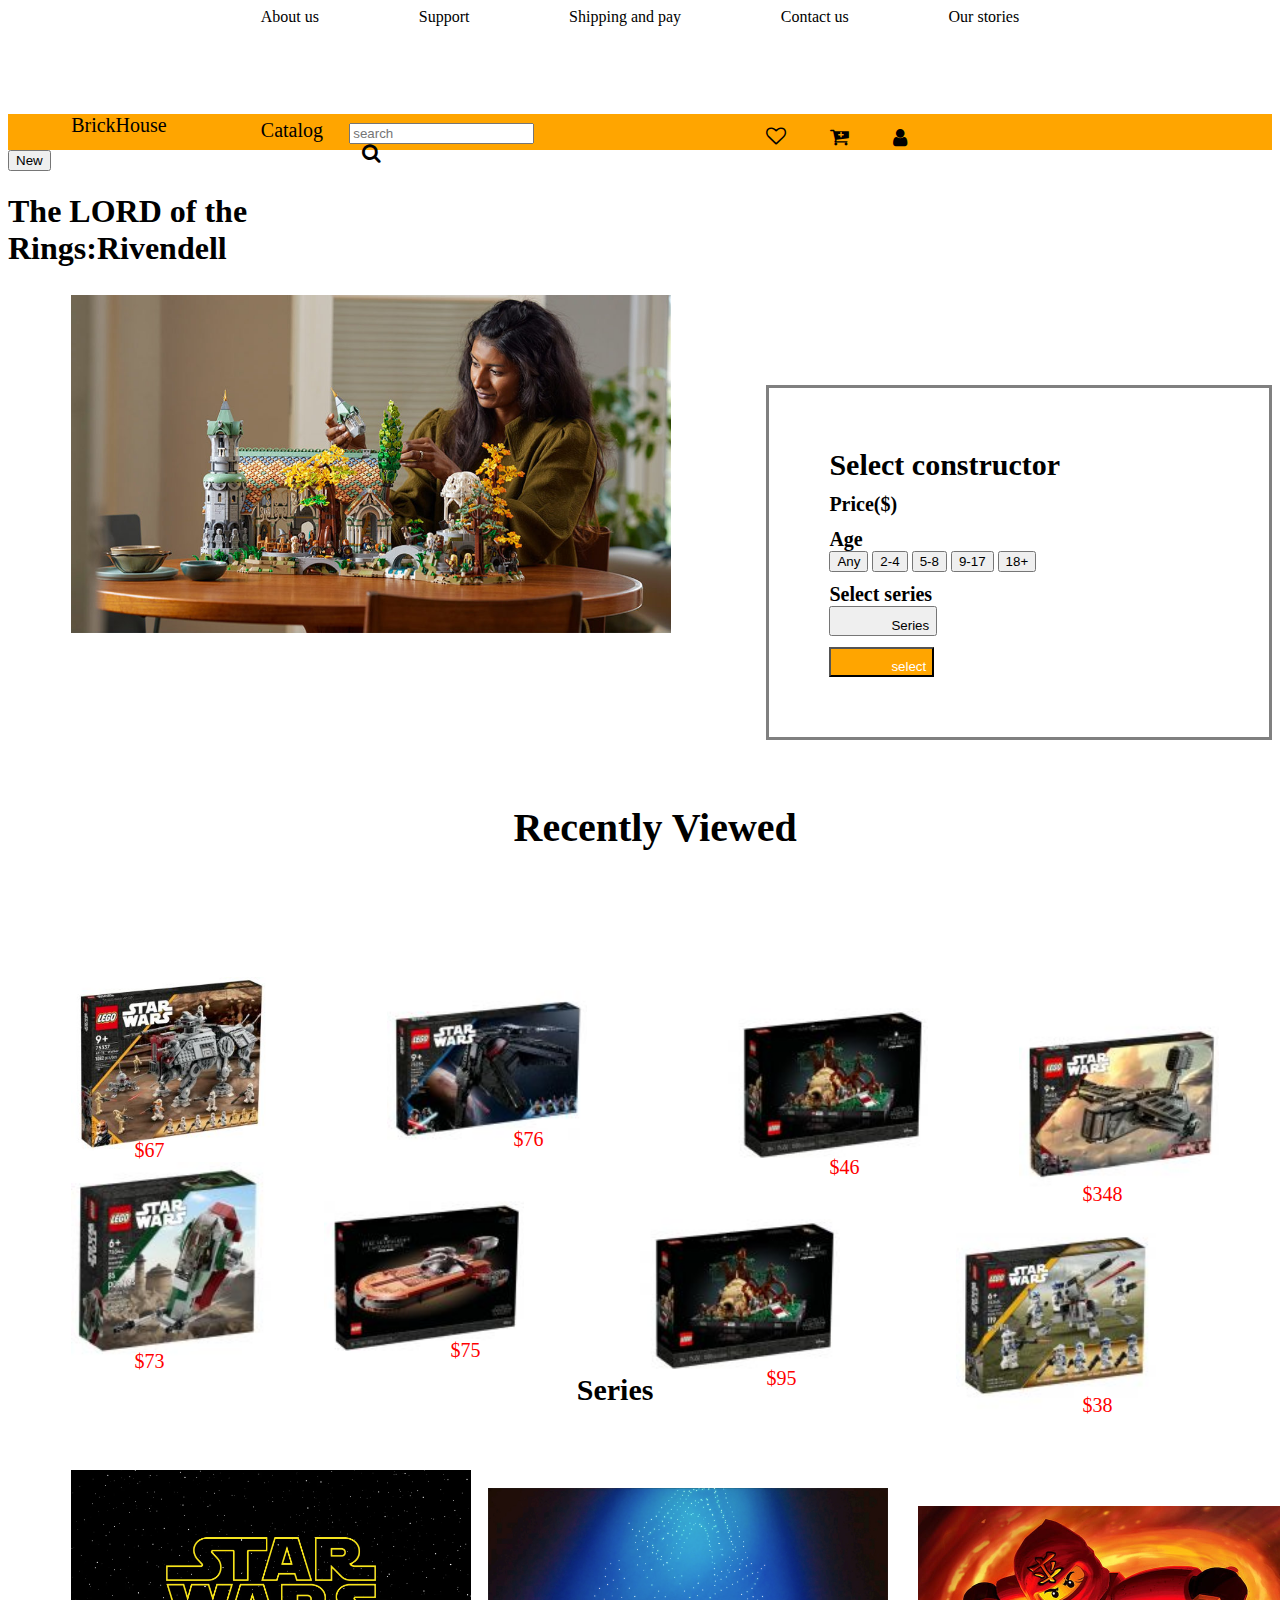
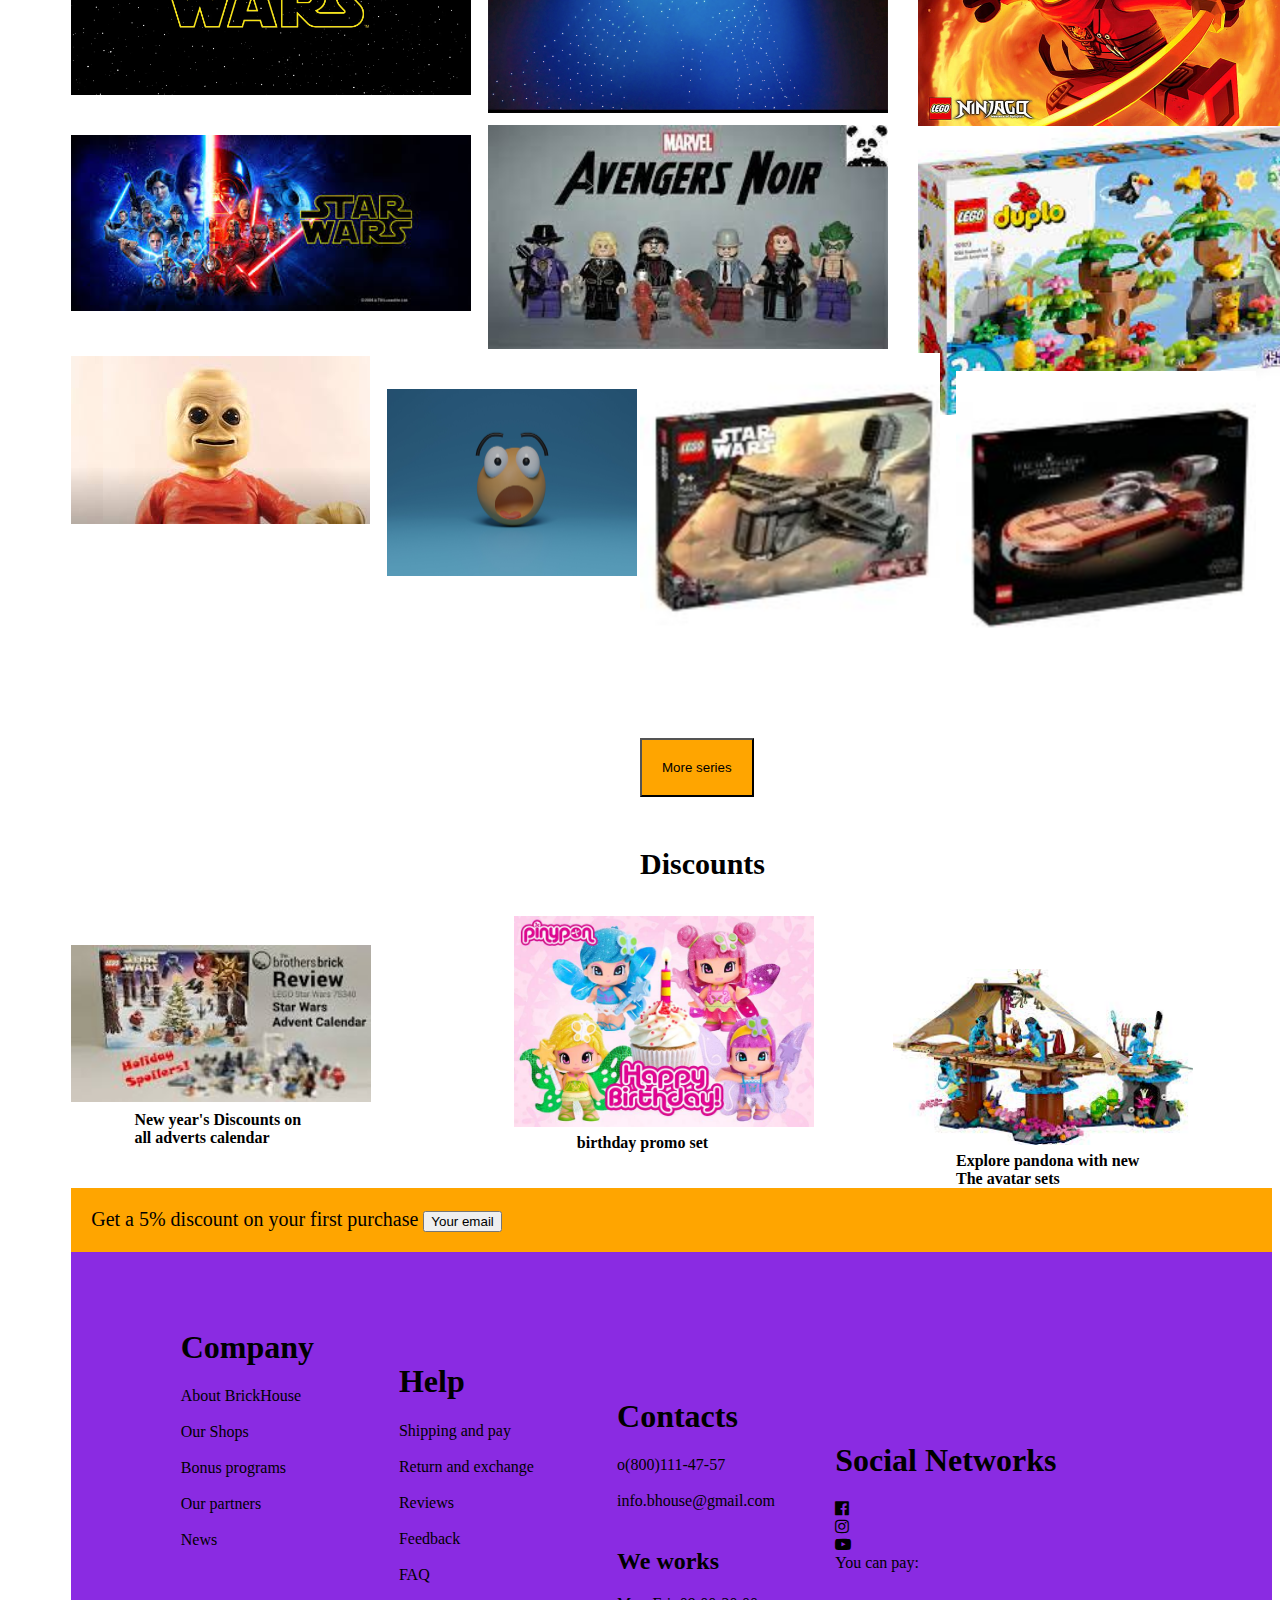
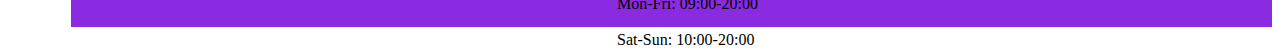
==== index.html @ 7a7958c1 "first commit" ====
<!DOCTYPE html>
<html lang="en">
<head>
    <meta charset="UTF-8">
    <meta http-equiv="X-UA-Compatible" content="IE=edge">
    <meta name="viewport" content="width=device-width, initial-scale=1.0">
    <title>Document</title>
    <link rel="stylesheet" href="styles.css">
    <link rel="stylesheet" href="https://cdnjs.cloudflare.com/ajax/libs/font-awesome/4.7.0/css/font-awesome.min.css">

</head>
<body>
<div class="topnave">
    <a>About us</a>
    <a>Support</a>
    <a>Shipping and pay</a>
    <a>Contact us</a>
    <a>Our stories</a> </div>
    <div class="front">
    <div class="BrickHouse">BrickHouse</div>
    <div class="Catalog">Catalog</div>
   <div class="search"> <i class="fa fa-search" aria-hidden="true"></i></div>
   <div class="input"><input type="text" placeholder="search"/></div> 
    <div class="heart"><i class="fa fa-heart-o" aria-hidden="true"></i></div>
    <div class="shopping"><i class="fa fa-cart-plus" aria-hidden="true"></i></div>
    <div class="profile"><i class="fa fa-user" aria-hidden="true"></i>
    </div>
</div>

<div class="content">
    
<button class="New">New</button>
<h1>The LORD of the <br>Rings:Rivendell</h1></div>
<div class="BrickHouse"><img src="images/wifehouse.jpg" alt=""></div>

<div class="content2">
<div class="select">Select constructor</div>
<div class="price">Price($)</div>
<div class="Age">Age</div>
<button class="Any">Any</button>
<button class="butt1">2-4</button>
<button class="butt2">5-8</button>
<button>9-17</button>
<button>18+</button>
<div class="solo">Select series</div>
<button class="series">Series</button> <br>
<button class="selectyy">select</button>
</div>
<div class="Recently">Recently Viewed</div>
<div class="robot2"><img src="images/game 1.jpg"></div>
<div class="robot3"><img src="images/game2.jpg" alt=""></div>
<div class="robot4"><img src="images/game3.jpg" alt=""></div>
<div class="robot5"><img src="images/game4.jpg" alt=""></div>
<div class="price1">$348</div>
<div class="price2">$46</div>
<div class="price3">$76</div>
<div class="price4">$67</div>
<div class="image1"><img src="images/game5.jpg" alt=""></div>
<div class="image2"><img src="images/game6.jpg" alt=""></div>
<div class="image3"><img src="images/game3.jpg" alt=""></div>
<div class="image4"><img src="images/game8.jpg" alt=""></div>
<div class="price5">$38</div>
<div class="price6">$95</div>
<div class="price7">$75</div>
<div class="price8">$73</div>
<div class="series1">Series</div>

<div class="pic2"><img src="images/pic2.webp" alt=""></div>
<div class="pic3"><img src="images/pic3.jpg" alt=""></div>
<div class="pic4"><img src="images/pic4.jpg" alt=""></div>
<div class="log1"><img src="images/log1.jpeg" alt=""></div>
<div class="log2"><img src="images/log5.jpeg" alt=""></div>
<div class="pic6"><img src="images/pic6.jpeg" alt=""></div>
<div class="pic7"><img src="images/pic7.jpeg" alt=""></div>
<div class="robot"><img src="images/robot3.jpg" alt=""></div>
<div class="game1"><img src="images/game4.jpg" alt=""></div>
<div class="game2"><img src="images/game6.jpg" alt=""></div>

<button class="more">More series</button>
<div class="Discounts">Discounts</div>
<div class="holiday"><img src="images/holiday.jpeg" alt=""></div>
<div class="birthday"><img src="images/birthday.jpg_large" alt=""></div>
<div class="avie"><img src="images/avieeee.jpeg" alt=""></div>
<div class="year">New year's Discounts on <br>all adverts calendar</div>
<div class="promo">birthday promo set</div>
<div class="explore">Explore pandona with new <br>The avatar sets</div>

<div class="orange"><hi>Get a 5% discount on your first purchase</hi>
     <button>Your email </button>
</div>
<div class="all">
    <div class="cont1"><h1>Company</h1>
        <div>
            About BrickHouse <br><br>
            Our Shops <br><br>
            Bonus programs <br><br>
            Our partners  <br><br>
            News
        </div>
     </div>
 <div class="cont2"><h1>Help</h1>
<div> Shipping and pay <br><br>
      Return and exchange <br><br>
      Reviews <br><br>
      Feedback <br><br>
      FAQ
</div>
 </div>

<div class="cont3">
    <h1>Contacts</h1>
    <div>
        o(800)111-47-57 <br><br>
        info.bhouse@gmail.com <br><br>
        <h2>We works</h2>
        Mon-Fri: 09:00-20:00 <br><br>
        Sat-Sun: 10:00-20:00

    </div>
</div>

<div class="cont4" >

    <h1>Social Networks</h1>
    <div><i class="fa fa-facebook-official" aria-hidden="true"></i>
    </div>
    <div><i class="fa fa-instagram" aria-hidden="true"></i>
    </div>
    <div><i class="fa fa-youtube-play" aria-hidden="true"></i></div>
    <div> You can pay:</div>
    
</div>


</div>




</body>
</html>
---- styles.css ----
.topnave{
    display: flex;
    justify-content: space-between;
    padding-left: 20%;
     padding-right: 20%;
    
    
}
.front{
    margin-top: 3%;
    font-size: 20px;
    background-color: orange;
}
.BrickHouse{
    margin-top: 7%;
    margin-left: 5%;
    font-size: 20px;

}
.Catalog{
    margin-left: 20%;
    margin-top: -1.5%;
    font-size: 20px;
}
.input{
    margin-left: 27%;
    margin-top: -3.5%;
}
.search{
    margin-left: 28%;
    
}
.heart{
    margin-left: 60%;
    margin-top:-1.5% ;
}
.shopping{
    margin-left: 65%;
    margin-top: -1.8%;

}
.profile{
    margin-left:70%;
    margin-top: -1.7%;

}
.BrickHouse img{
    margin-top: -5%;
    width: 600px;
}

      
    
.content2{
    padding: 60px;
    border: solid;
    border-color:gray;
    margin-left: 60%;
    margin-top: -20%;
}
.select{
    font-size: 30px;
    font-weight: 800;  
}
.price{
    margin-top: 3%;
    font-size: 20px;
    font-weight: 600;
}
.Age{
    margin-top: 3%;
    font-size: 20px;
    font-weight: 600 ;
}
.robot2 img{
    margin-top: 10%;
    width: 200px;
    margin-left: 5%;
    
}
.robot3 img{
    width: 200px;
    margin-left: 30%;
    margin-top: -25%;
}
.robot4 img{
    width: 200px;
    margin-left: 57%;
    margin-top: -25%;

}
.robot5 img{
    width: 200px;
    margin-left:80% ;
    margin-top: -20%;
}
.series{
    padding-left: 60px;
    padding-top: 10px;
    
}
.solo{
    margin-top: 3%;
    font-size: 20px;
    font-weight: 600;
}
.selectyy{
margin-top: 3%;
padding-left: 60px;
padding-top: 10px;
background-color: orange;
color: white;
    
    
}
.Recently{
    margin-left: 40%;
    margin-top: 5%;
    font-size: 40px;
    font-weight: 800;
}.image1 img{
    width: 200px;
    margin-left: 5%;
}
.image2 img{
    width: 200px;
    margin-left: 25%;
    margin-top: -17%;

    
}
.series1{

    font-size: 30px;
    font-weight: 800;
    margin-left: 45%;
}
.image3 img{
    width: 200px;
    margin-left: 50%;
    margin-top: -20%;
}
.image4 img{
    width:200px ;
    margin-left: 75%;
    margin-top: -25%;
}
.pic2 img{
    width: 400px;
    margin-top: 5%;
    margin-left: 5%;
}
.pic3 img{
    width: 400px;
    margin-left: 38%;
    margin-top: -20%;

}
.pic4 img{
    width: 400px;
    margin-left: 72%;
    margin-top: -20%;
}


.robot img{
    width: 400px;
    
}
.log1 img{
    width: 400px;
    margin-left: 5%;
    
}
.log2 img{
    width:400px ;
    margin-left: 38%;
    margin-top: -15%;
}
.pic6 img{
    width: 400px;
    margin-left: 72%;
    margin-top: -18%;

}
.pic7 img{
    margin-left: 5%;
    margin-top: -5%;
}
.robot img{
    width: 250px;
    margin-left: 30%;
    margin-top: -11%;
}
.more{
    background-color: orange;
    margin-top: 5%;
    padding: 20px;
    margin-left: 50%;
}
.Discounts{
    font-size: 30px;
    font-weight: 800;
    margin-left: 50%;
    margin-top: 4%;
}

.holiday img{
    width: 300px;
    margin-left: 5%;
    margin-top: 5%;
}
.birthday img{
    width: 300px;
    margin-left: 40%;
    margin-top: -15%;
}
.avie img{
    width: 300px;
    margin-left: 70%;
    margin-top: -20%;
}
.year{
  margin-left: 10%;
  margin-top: -3%;
  font-weight: 600;
}
.promo{
    margin-left: 45%;
    margin-top: -1%;
    font-weight: 600;

}
.explore{
margin-left: 75%;
font-weight: 600;
}
.price1{
    font-size: 20px;
    margin-left: 85%;
    margin-top: -2%;
    color: red;
}
.price2{
    font-size: 20px;
    margin-left: 65%;
    margin-top: -4%;
    color:red;
}
.price3{
    font-size: 20px;
    margin-left: 40%;
    margin-top: -4%;
    color: red;
}
.price4{
    font-size: 20px;
    margin-left: 10%;
    margin-top: -1%;
    color: red;
}
.price5{
    font-size: 20px;
    color: red;
    margin-left: 85%;
    margin-top: -2%;
}
.price6{
    font-size: 20px;
    color: red;
    margin-left: 60%;
    margin-top: -4%;
}
.price7{
    font-size: 20px;
    color: red;
    margin-left: 35%;
    margin-top: -4%;
}

.price8{
    font-size:20px ;
    color: red;
    margin-left: 10%;
    margin-top: -1%;

}
.orange{
    margin-left: 5%;
    font-size: 20px;
    background-color: orange;
    padding: 20px;
}
.cont1{
    margin-left: 5%;

}
.cont2{
    margin-left:25%;
    margin-top: -19%;

}
.cont3{
    margin-left: 45%;
    margin-top: -19%;
}
.cont4{
    margin-left: 65%;
    margin-top: -21%;
}
.all{
    margin-left: 5%;
    background-color: blueviolet;
    padding: 55px;
    
}
.game1 img{
width: 300px;
margin-left: 50%;
margin-top: -18%;
}
.game2 img{
    width: 300px;
    margin-left: 75%;
    margin-top: -25%;

}
.game3 img{

}
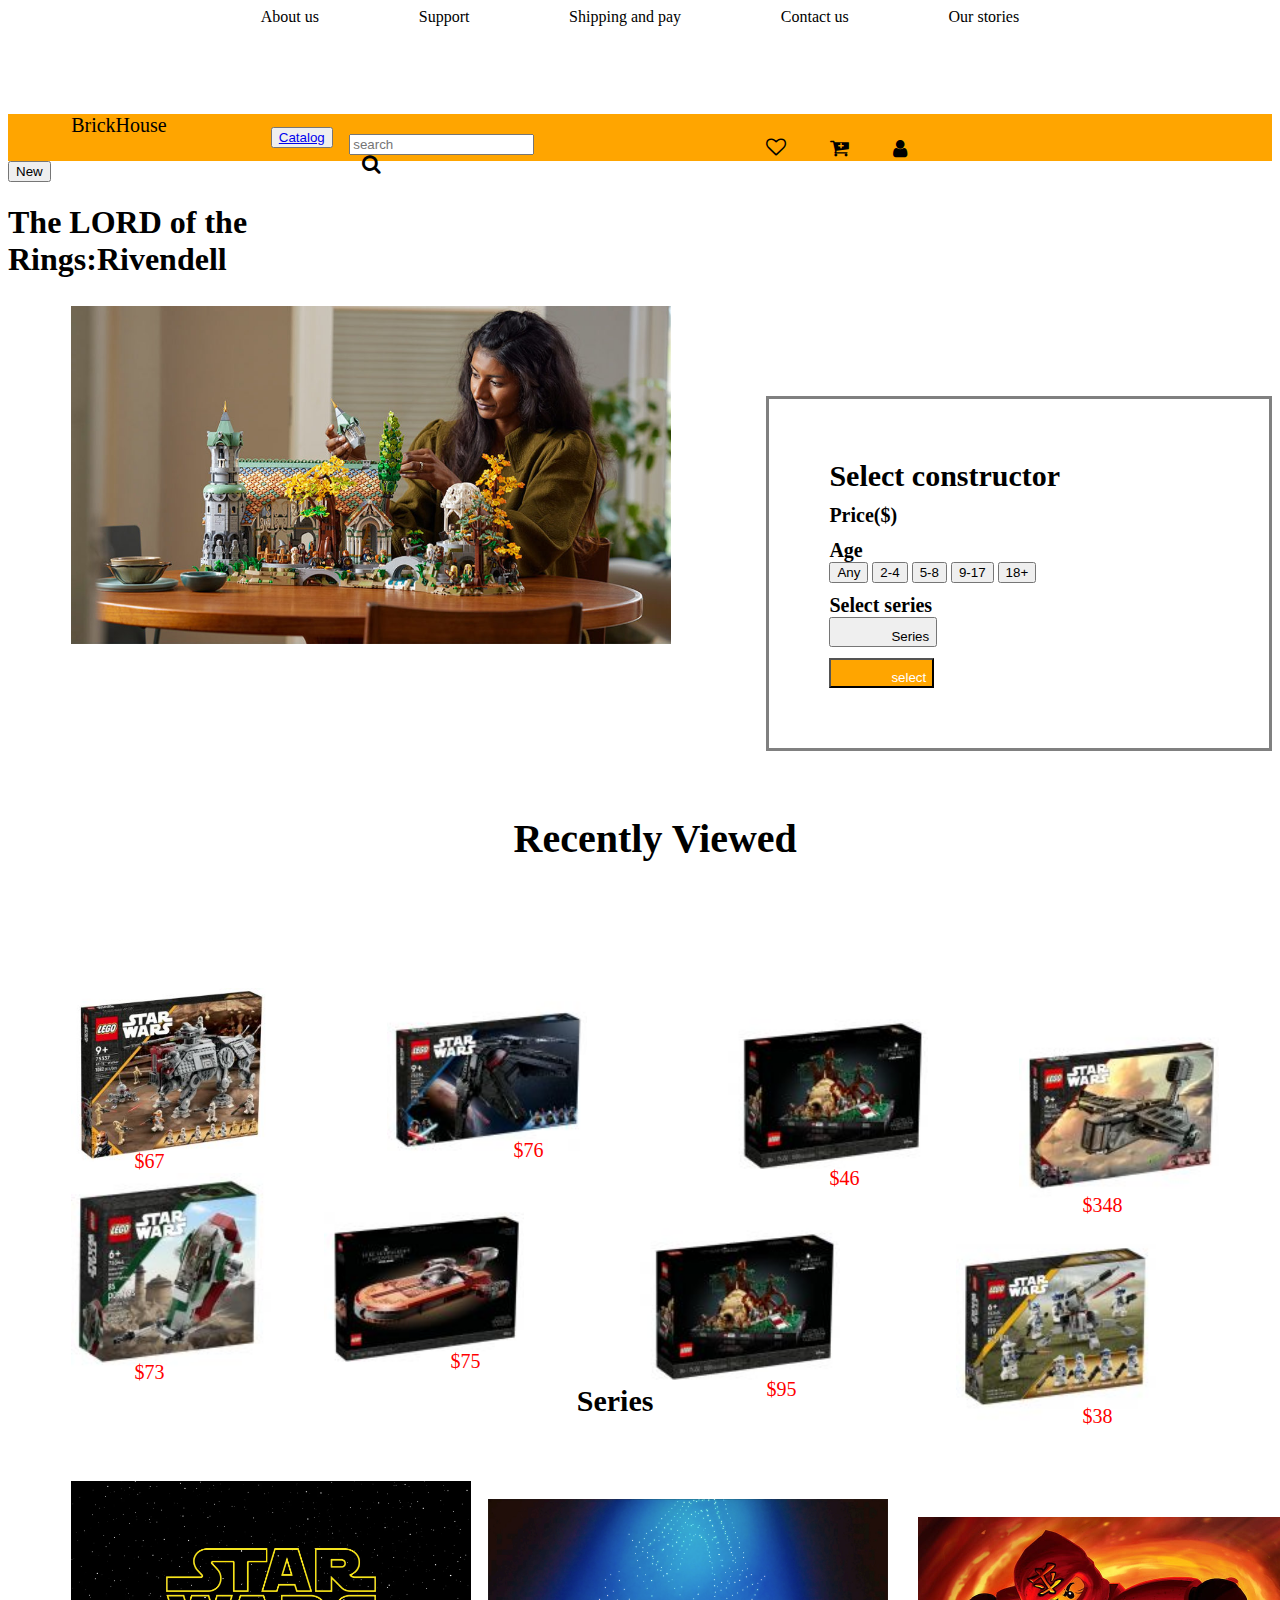
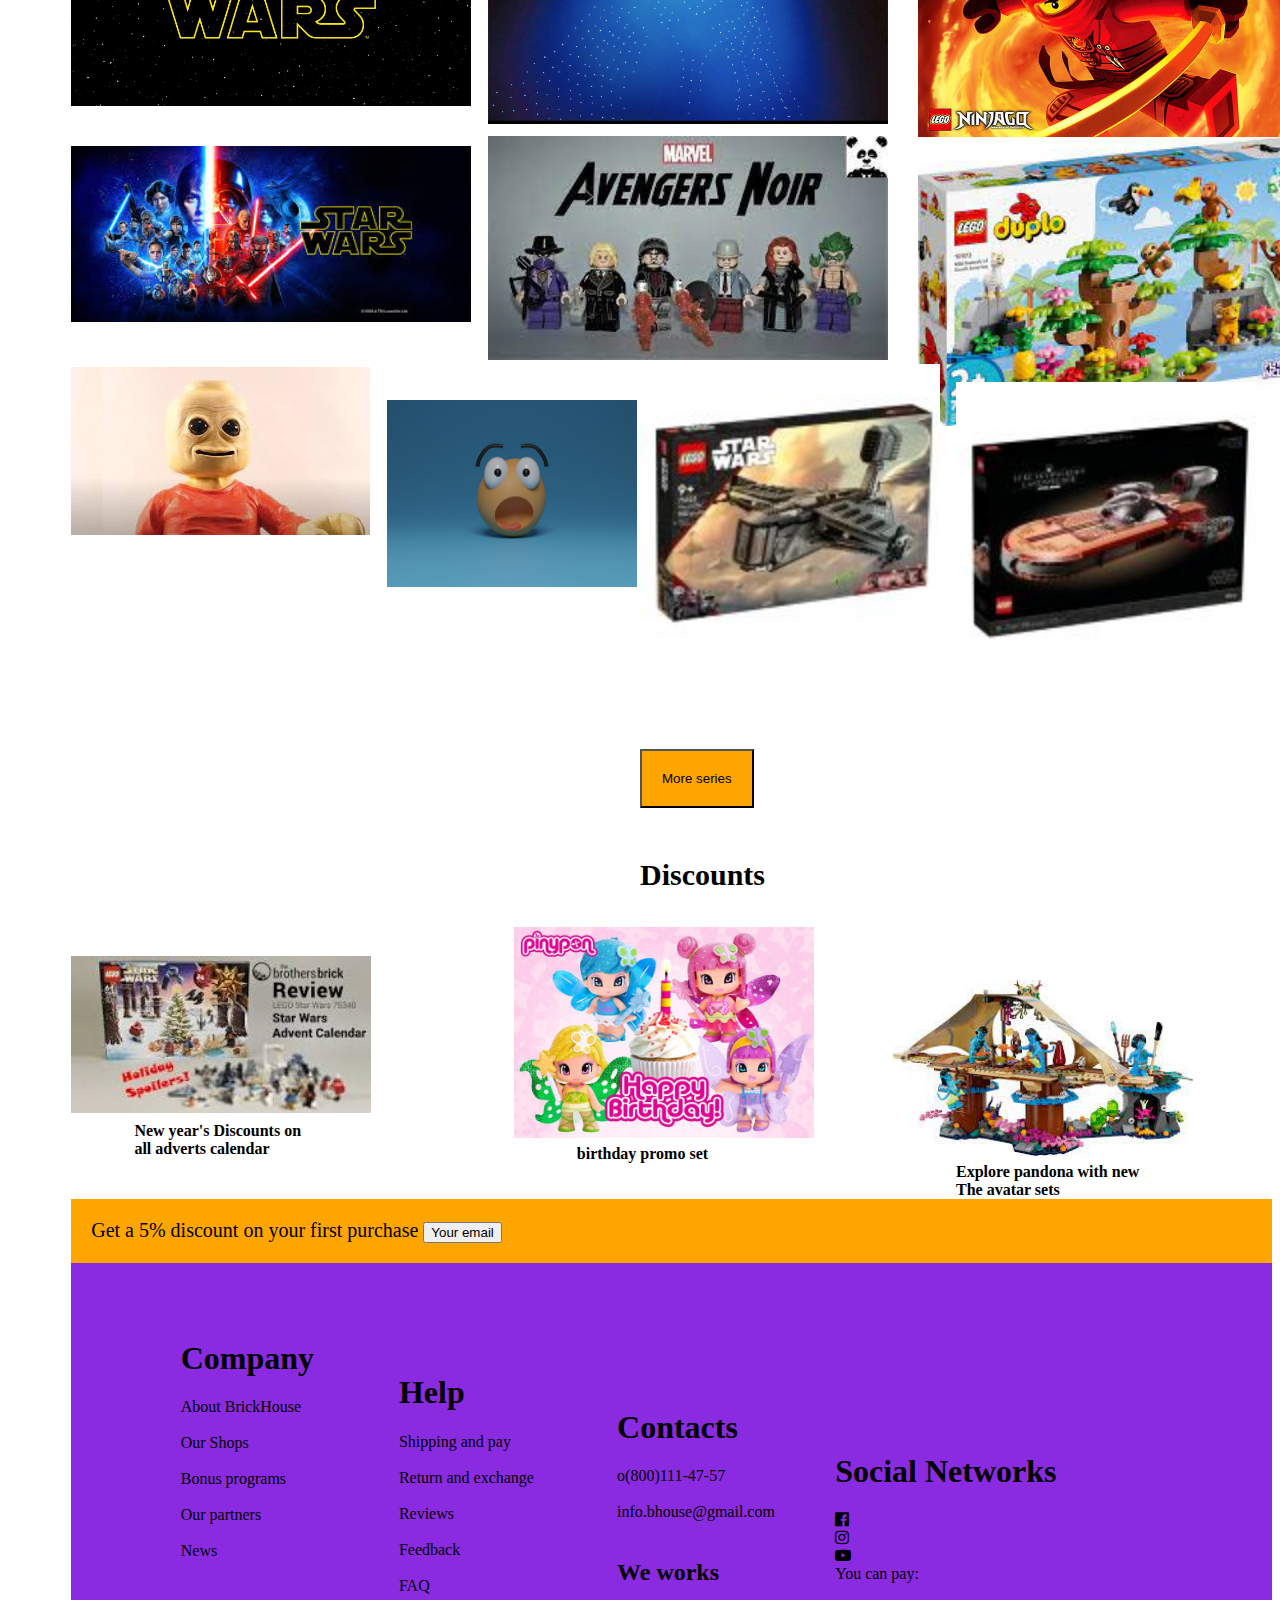
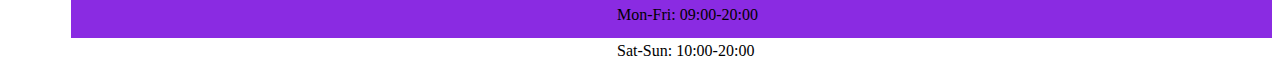
==== commit 800b1a39: "first commit" ====
--- a/index.html
+++ b/index.html
@@ -18,7 +18,7 @@
     <a>Our stories</a> </div>
     <div class="front">
     <div class="BrickHouse">BrickHouse</div>
-    <div class="Catalog">Catalog</div>
+    <div class="Catalog"><button><a href=catalog.html>Catalog</a></button> </div>
    <div class="search"> <i class="fa fa-search" aria-hidden="true"></i></div>
    <div class="input"><input type="text" placeholder="search"/></div> 
     <div class="heart"><i class="fa fa-heart-o" aria-hidden="true"></i></div>
--- a/styles.css
+++ b/styles.css
@@ -18,6 +18,7 @@
 
 }
 .Catalog{
+    padding: 5px 10px;
     margin-left: 20%;
     margin-top: -1.5%;
     font-size: 20px;
@@ -55,8 +56,9 @@
     padding: 60px;
     border: solid;
     border-color:gray;
+    margin-top: -20%;
     margin-left: 60%;
-    margin-top: -20%;
+    
 }
 .select{
     font-size: 30px;
